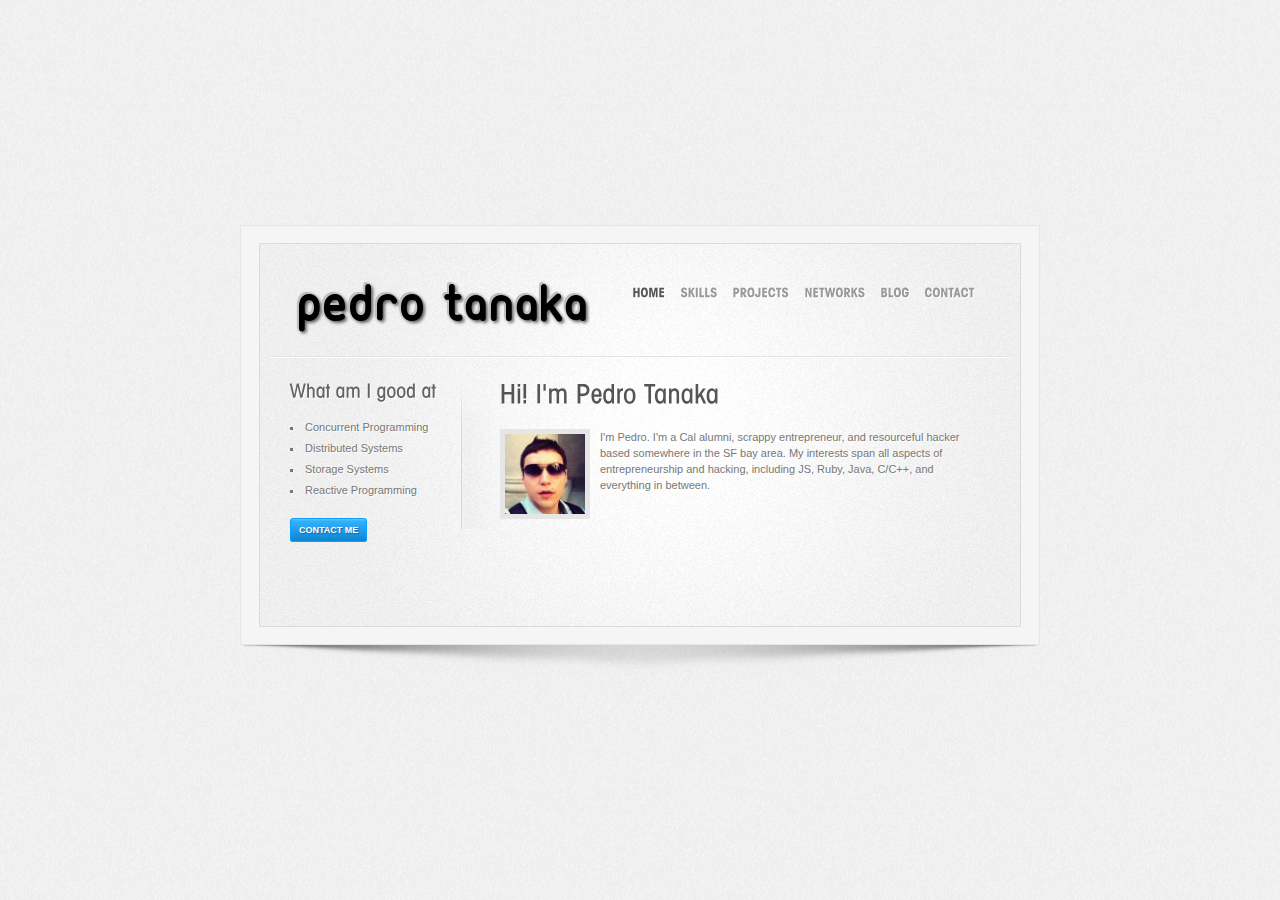
==== xHTML/index.html @ aca717b9 "Add favicon." ====
<!DOCTYPE html PUBLIC "-//W3C//DTD XHTML 1.0 Transitional//EN" 
"http://www.w3.org/TR/xhtml1/DTD/xhtml1-transitional.dtd">
<html xmlns="http://www.w3.org/1999/xhtml">
    <head>
        <title>Pedro Tanaka</title>
        <meta http-equiv="cache-control" content="public"/>
        <meta http-equiv="Content-Type" content="text/html; charset=utf-8"/>
        <link href="css/style.css" rel="stylesheet" type="text/css"/>
        <script type="text/javascript" src="scripts/jquery.js"></script>
        <script type="text/javascript" src="scripts/jquery.min.js"></script>
        <script type="text/javascript" src="scripts/cycle.js"></script>
        <script type="text/javascript" src="scripts/jquery.prettyPhoto.js"></script>
        <script type="text/javascript" src="scripts/custom.js"></script>
        <script type="text/javascript" src="scripts/cufon.js"></script>
        <script type="text/javascript" src="scripts/cufon.font.js"></script>
        <script type="text/javascript" src="scripts/vcard.packed.js"></script>
        <!--[if lt IE 8]><script> iexplorer = 1; </script><![endif]-->
        <meta name="title" content="Pedro Tanaka" />
        <meta name="description" content="description" />
        <link rel="image_src" type=" image/jpeg" href="images/vcard/profile.jpg" />
        <link rel="stylesheet" href="./css/prettyPhoto.css" type="text/css" media="screen"/>
        <link rel="icon" type="image/jpeg" href="images/logo.jpg">
    </head>

    <body>

        <!-- Wrapper -->
        <div id="wrapper">

            <!-- Vcard -->
            <div id="vcard">
                <div class="clearpx"></div>

                    <!-- Header -->
                    <div id="header">
                        <div id="logo">Pedro Tanaka</div>
                            <ul id="menu">
                                <li class="active"><a href="#home">Home</a></li>
                                <li><a href="#skills">Skills</a></li>
                                <li><a href="#work">Projects</a></li>
                                <li><a href="#networks">Networks</a></li>
                                <li><a href="http://pedrotanaka.com/blog" target='_blank'>Blog</a></li>
                                <li><a href="#contact">Contact</a></li>
                            </ul>
                        </div>

                        <hr/>

                        <!-- Content -->
                        <div id="content">

                            <!-- Scroller -->
                            <div id="scroller">

                                <!-- Menu Home -->
                                <div id="menu_home" class="contentitem">
                                    <div class="main">
                                        <div class="pagetitle">Pedro Tanaka - Welcome</div>
                                        <h1>Hi! I'm Pedro Tanaka</h1>
                                        <p>
                                            <img src="images/vcard/me.png" width="80" height="80" alt="" />
                                            I'm Pedro. I'm a Cal alumni, scrappy
                                            entrepreneur, and resourceful hacker based
                                            somewhere in the SF bay area. My interests
                                            span all aspects of entrepreneurship and
                                            hacking, including JS, Ruby, Java, C/C++,
                                            and everything in between.
                                        </p>
                                    </div>

                                    <div class="sidebar">
                                        <h2>What am I good at</h2>
                                        <ul>
                                            <li>Concurrent Programming</li>
                                            <li>Distributed Systems</li>
                                            <li>Storage Systems</li>
                                            <li>Reactive Programming</li>
                                        </ul>
                                        <hr class="spacer"/>
                                        <a class="button" href="#contact">Contact me</a>
                                    </div>
                                </div>

                            <div id="menu_skills" class="contentitem">
                                <div class="pagetitle">Pedro Tanaka - Skills</div>
                                <div class="main">
                                <h1>My skills</h1>
                                <ul class="skills">
                                    <li>
                                        <span class="topic">Erlang / OTP</span>
                                        <span class="topic">Rebar</span>
                                        <span class="topic">EUnit / Common Test</span> 
                                    </li>
                                    <li>
                                        <span class="topic">Java</span>
                                        <span class="topic">Javascript</span>
                                        <span class="topic">Flask</span>
                                    </li>
                                    <li>
                                        <span class="topic">C / C++</span>
                                        <span class="topic">Chef</span>
                                        <span class="topic">Ruby / Rails</span>
                                    </li>
                                    <li>
                                        <span class="topic">Python</span>
                                        <span class="topic">HTML / CSS</span>
                                        <span class="topic">PostgresSQL</span>
                                    </li>
                                    <li>
                                        <span class="topic">C#</span>
                                        <span class="topic">Redis</span>
                                        <span class="topic">Riak</span>
                                    </li>
                                </ul>
                            </div>

                        <div class="sidebar">
                            <h2>My Experience</h2>
                            <ul>
                                <li class="li-moreinfo">
                                    <p>
                                        I currently work for Ericsson 
                                        Mediaroom.
                                    </p>
                                    <p>
                                        I previously worked building the 
                                        backends of AdRoll and Quark Games.
                                        I interned at Qualcomm and
                                        Symantec. I'm an EECS graduate from the
                                        University of California at Berkeley.
                                    </p>
                                </li>
                            </ul>
                        </div>
                    </div>

                    <div id="menu_work" class="contentitem"
                         style="overflow-y:scroll;">
                        <div class="pagetitle">Pedro Tanaka - Projects</div>
                        
                        <a href="./images/work/work1.png"
                           rel="prettyPhoto[pp_gal]" title="Drufus Logo">
                            <img src="./images/work/work1.png" alt="Drufus" height="35" width="auto"/>
                        </a>
                        <p>
                            Drufus was my bootstrapped and scrappy startup.
                            It aimed to provide easy to use scheduling services
                            tailored to the Brazilian market.
                        </p>
                        <br/>

                        <h1 style="margin-bottom:0px;">Ray Tracer</h1>
                        <p>
                            A raytracer that renders, using the phong
                            illumination method, Wavefront obj files to jpg,
                            png, or any other format supported by the freeimage
                            library. Extra features include anti aliasing and
                            dynamic exposure.
                        </p>
                        <div id="workmask">
                            <div id="workscroller">
                                <ul class="work">
                                    <li>
                                        <a href="./images/work/work2.jpg" rel="prettyPhoto[pp_gal]" title="Pool table">
                                            <img src="./images/work/work2.jpg" alt="Ray Tracer" height="90" width="auto"/>
                                        </a>
                                    </li>
                                    <li>
                                        <a href="./images/work/work3.jpg" rel="prettyPhoto[pp_gal]" title="Table">
                                            <img src="./images/work/work3.jpg" alt="Ray Tracer" height="90" width="auto"/>
                                        </a>
                                    </li>
                                    <li>
                                        <a href="./images/work/work4.jpg" rel="prettyPhoto[pp_gal]" title="Spheres on Cornell box">
                                            <img src="./images/work/work4.jpg" alt="Ray Tracer" height="90" width="auto"/>
                                        </a>
                                    </li>
                                    <li class="last">
                                        <a href="./images/work/work5.jpg" rel="prettyPhoto[pp_gal]" title="Spheres on table">
                                            <img src="./images/work/work5.jpg" alt="Ray Tracer" height="90" width="auto"/>
                                        </a>
                                    </li>
                                </ul>
                            </div>
                        </div>
                        <br/><br/>

                        <h1 style="margin-bottom:0px;">Photon Mapper</h1>
                        <p>
                            A photon mapper that builds on top of my raytracer,
                            creating more realistic images by supporting opaque
                            objects and caustics, and simulating diffuse
                            reflections. Additional features include binary
                            space partition tree optimization, anti aliasing,
                            and dynamic exposure.
                        </p>
                        <br/>
                        <div>
                            <a href="./images/work/final_report.pdf" target=_blank>
                                <img src="./images/work/pdficon.png" height="35" width="auto"/>
                            </a>
                        </div>
                        <br/><br/>

                        <h1 style="margin-bottom:0px;">Gesture Detection Engine</h1>
                        <p>
                            A basic gesture detection engine for the Microsoft
                            Kinect.
                        </p>
                        <p>
                            <iframe width="307" height="230" src="http://www.youtube.com/embed/LnjltLpgrI4" frameborder="0" allowfullscreen></iframe>
                        </p>
                        <br/><br/>

                        <a href="./images/work/work6.png" rel="prettyPhoto[pp_gal]" title="Kpractice Logo">
                            <img src="./images/work/work6.png" alt="Kpractice" height="35" width="auto"/>
                        </a>
                        <p>
                            Kpractice is a Microsoft Kinect application that
                            coaches the user on how to be a better quarterback.
                            The main idea behind the application is to make it
                            possible for recreational football players to
                            improve their posture through the feedback provided
                            by the program. The program was based on deliberate
                            practice principles and, principle-wise, builds on
                            top of my gesture detection engine.
                        </p>
                        <div id="workmask">
                            <div id="workscroller">
                                <ul class="work">
                                    <li>
                                        <a href="./images/work/work7.jpg" rel="prettyPhoto[pp_gal]" title="Start">
                                            <img src="./images/work/work7.jpg" alt="Kpractice" height="90" width="auto"/>
                                        </a>
                                    </li>
                                    <li>
                                        <a href="./images/work/work8.jpg" rel="prettyPhoto[pp_gal]" title="Menu">
                                            <img src="./images/work/work8.jpg" alt="Kpractice" height="90" width="auto"/>
                                        </a>
                                    </li>
                                    <li>
                                        <a href="./images/work/work9.jpg" rel="prettyPhoto[pp_gal]" title="Feedback">
                                            <img src="./images/work/work9.jpg" alt="Kpractice" height="90" width="auto"/>
                                        </a>
                                    </li>
                                </ul>
                            </div>
                        </div>
                        <br/><br/>

                        <h1 style="margin-bottom:0px;">CalTime</h1>
                        <p>
                            Caltime is a web app designed to occupy students
                            during berkeley time (the 10 minute difference
                            between the schedule time for a class to start and
                            the actual time the class starts). The app displays
                            on the projector screen a variety of reminders
                            related to the class that is about start while
                            playing relaxing tones using the room's stereo.
                        </p>
                        <div id="workmask">
                            <div id="workscroller">
                                <ul class="work">
                                    <li>
                                        <a href="./images/work/work10.png" rel="prettyPhoto[pp_gal]" title="Slide 1">
                                            <img src="./images/work/work10.png" alt="CalTime" height="80" width="auto"/>
                                        </a>
                                    </li>
                                    <li>
                                        <a href="./images/work/work11.png" rel="prettyPhoto[pp_gal]" title="Slide 2">
                                            <img src="./images/work/work11.png" alt="CalTime" height="80" width="auto"/>
                                        </a>
                                    </li>
                                    <li>
                                        <a href="./images/work/work12.png" rel="prettyPhoto[pp_gal]" title="Slide 3">
                                            <img src="./images/work/work12.png" alt="CalTime" height="80" width="auto"/>
                                        </a>
                                    </li>
                                    <li>
                                        <a href="./images/work/work13.png" rel="prettyPhoto[pp_gal]" title="Slide 4">
                                            <img src="./images/work/work13.png" alt="CalTime" height="80" width="auto"/>
                                        </a>
                                    </li>
                                </ul>
                            </div>
                        </div>
                        <br/><br/>

                        <h1 style="margin-bottom:0px;">Tesselator</h1>
                        <p>
                            A B-Spline tessalator capable of rendering both
                            adaptive and uniform tessalation. Additional
                            features include wireframe rendering (both sides
                            or just visible side) and real time rendering
                            when moving the object.
                        </p>
                        <div id="workmask">
                            <div id="workscroller">
                                <ul class="work">
                                    <li>
                                        <a href="./images/work/work14.jpg" rel="prettyPhoto[pp_gal]" title="Teapot">
                                            <img src="./images/work/work14.jpg" alt="Tesselator" height="90" width="auto"/>
                                        </a>
                                    </li>
                                    <li>
                                        <a href="./images/work/work15.jpg" rel="prettyPhoto[pp_gal]" title="Wireframe">
                                            <img src="./images/work/work15.jpg" alt="Tesselator" height="90" width="auto"/>
                                        </a>
                                    </li>
                                    <li>
                                        <a href="./images/work/work16.jpg" rel="prettyPhoto[pp_gal]" title="Arc">
                                            <img src="./images/work/work16.jpg" alt="Tesselator" height="90" width="auto"/>
                                        </a>
                                    </li>
                                </ul>
                            </div>
                        </div>
                        <br/><br/>

                        <h1 style="margin-bottom:0px;">Rip routing + Learning switch</h1>
                        <p>
                            A working implementation of both RIP routing and
                            learning switch algorithms that run in a custom
                            network simulator.
                        </p>
                        <div id="workmask">
                            <div id="workscroller">
                                <ul class="work">
                                    <li>
                                        <a href="./images/work/work17.png" rel="prettyPhoto[pp_gal]" title="Network topology">
                                            <img src="./images/work/work17.png" alt="RIP + Learning Switch" height="90" width="auto"/>
                                        </a>
                                    </li>
                                </ul>
                            </div>
                        </div>
                        <br/><br/>

                        <h1 style="margin-bottom:0px;">Vulnerability Crawler</h1>
                        <p>
                            A crawler that detects and records common
                            javascript/html vulnerabilities. I was responsible
                            for implementing the plugin prevalence (measure
                            which media plugins were used), window.location,
                            window.open, and window.localStorage observers.
                        </p>
                        <br/>
                        <div>
                            <a href="./images/work/cs161paper.pdf" target=_blank>
                                <img src="./images/work/pdficon.png" height="35" width="auto"/>
                            </a>
                        </div>
                        <br/><br/>

                        <h1 style="margin-bottom:0px;">Medical Search
                            Engine</h1>
                        <p>
                            A medical search engine powered by PubMed's
                            database. This project provides
                            an easy to use search interface, contrasting with
                            PubMed's currently implemented solution of searching
                            based on MeSH terms.
                            <br><br/>
                            <a href="http://protected-refuge-5763.herokuapp.com/"  target="_blank">
                                Link to the project
                            <a/>
                        </p>
                        <br><br/>

                        <h1 style="margin-bottom:0px;">Writing</h1>
                        <p>
                            Some essays that I wrote in college.
                        </p>
                        <br/>
                        <div style="float: left;">
                            <a href="./images/work/in_cold_blood_essay.docx">
                                <img src="./images/work/docx.png" height="35" width="auto"/>
                            </a>
                        </div>
                        <div style="float: left">
                            <a href="./images/work/pedro_tanaka_3.docx">
                                <img src="./images/work/docx.png" height="35" width="auto"/>
                            </a>
                        </div>
                        <div style="float: left">
                            <a href="./images/work/tanakapedrofinalessay.docx">
                                <img src="./images/work/docx.png" height="35" width="auto"/>
                            </a>
                        </div>
                        <br/><br/>

                    </div>

                    <!-- Menu Networks -->
                    <div id="menu_networks" class="contentitem" style="overflow-y: scroll;">
                        <div class="pagetitle">Pedro Tanaka - Networks</div>
                        <h1>Let's connect...</h1>
                        <ul class="networks">
                            <li>
                                <a href="http://www.linkedin.com/in/pedrotanaka/" target="_blank">
                                    <span class="background"></span>
                                    <span class="content">
                                        <img src="images/networks/linkedin.png" alt="linkedin"/>
                                        <span class="title">
                                            <span class="sname">LinkedIn</span>
                                            <span class="surl">
                                                <br/>linkedin.com/in/pedrotanaka
                                            </span>
                                        </span>
                                    </span>
                                </a>
                            </li>
                            <li>
                                <a href="https://www.facebook.com/pedrinhotanaka" target="_blank">
                                    <span class="background"></span>
                                    <span class="content">
                                        <img src="images/networks/facebook.png" alt="facebook"/>
                                        <span class="title">
                                            <span class="sname">Facebook</span>
                                            <span class="surl">
                                                <br/>fb.com/pedrinhotanaka
                                            </span>
                                        </span>
                                    </span>
                                </a>
                            </li>
                            <li>
                                <a href="http://www.quora.com/Pedro-Tanaka" target="_blank">
                                    <span class="background"></span>
                                    <span class="content">
                                        <img src="images/networks/quora.png" alt="quora"/>
                                        <span class="title">
                                            <span class="sname">Quora</span>
                                            <span class="surl">
                                                <br/>quora.com/Pedro-Tanaka
                                            </span>
                                        </span>
                                    </span>
                                </a>
                            </li>
                            <li>
                                <a href="https://twitter.com/pedrinhotanaka" target="_blank">
                                    <span class="background"></span>
                                    <span class="content">
                                        <img src="images/networks/twitter.png" alt="twitter"/>
                                        <span class="title">
                                            <span class="sname">Twitter</span>
                                            <span class="surl">
                                                <br/>twitter.com/pedrinhotanaka
                                            </span>
                                        </span>
                                </span>
                                </a>
                            </li>
                            <li>
                                <a href="http://www.github.com/pedrotanaka" target="_blank">
                                    <span class="background"></span>
                                    <span class="content">
                                        <img src="images/networks/github.png" alt="github"/>
                                        <span class="title">
                                            <span class="sname">GitHub</span>
                                            <span class="surl">
                                                <br/>github.com/pedrotanaka
                                            </span>
                                        </span>
                                    </span>
                                </a>
                            </li>
                            <li>
                                <a href="https://plus.google.com/114719328469336875444" target="_blank">
                                    <span class="background"></span>
                                    <span class="content">
                                        <img src="images/networks/google_plus_32.png" alt="github"/>
                                        <span class="title">
                                            <span class="sname">Google+</span>
                                            <span class="surl">
                                                <br/>goo.gl/NRWdF
                                            </span>
                                        </span>
                                    </span>
                                </a>
                            </li>
                            <li>
                                <a href="http://www.youtube.com/pedrinhotanaka" target="_blank">
                                    <span class="background"></span>
                                    <span class="content">
                                        <img src="images/networks/youtube_32.png" alt="github"/>
                                        <span class="title">
                                            <span class="sname">YouTube</span>
                                            <span class="surl">
                                                <br/>youtube.com/pedrinhotanaka
                                            </span>
                                        </span>
                                    </span>
                                </a>
                            </li>
                            <li>
                                <a href="http://stackexchange.com/users/1565387/pedro-tanaka" target="_blank">
                                    <span class="background"></span>
                                    <span class="content">
                                        <img src="images/networks/se-icon.png" alt="github"/>
                                        <span class="title">
                                            <span class="sname">StackExchange</span>
                                            <span class="surl">
                                                <br/>http://goo.gl/bCkrX
                                            </span>
                                        </span>
                                    </span>
                                </a>
                            </li>
                            <li>
                                <a href="http://www.codeschool.com/users/pedrinhotanaka" target="_blank">
                                    <span class="background"></span>
                                    <span class="content">
                                    <img src="images/networks/codeschool.png" alt="github"/>
                                    <span class="title">
                                        <span class="sname">Code School</span>
                                        <span class="surl">
                                            <br/>goo.gl/ThKFc</span>
                                        </span>
                                    </span>
                                </a>
                            </li>
                            <li>
                                <a href="http://www.codecademy.com/pedrotanaka" target="_blank">
                                    <span class="background"></span>
                                    <span class="content">
                                        <img src="images/networks/codeacademy.png" alt="github"/>
                                        <span class="title">
                                            <span class="sname">Codeacademy</span>
                                            <span class="surl">
                                                <br/>codecademy.com/pedrotanaka
                                            </span>
                                        </span>
                                    </span>
                                </a>
                            </li>
                            <li>
                                <a href="http://about.me/pedrotanaka" target="_blank">
                                    <span class="background"></span>
                                    <span class="content">
                                        <img src="images/networks/aboutme.png" alt="github"/>
                                        <span class="title">
                                            <span class="sname">About.me</span>
                                            <span class="surl">
                                                <br/>about.me/pedrotanaka
                                            </span>
                                        </span>
                                    </span>
                                </a>
                            </li>
                        </ul>
                    </div>

                    <!-- Menu Contact -->
                    <div id="menu_contact" class="contentitem">
                        <div class="pagetitle">Pedro Tanaka - Let's chat</div>
                            <div class="main contact">
                                <h1>Contact</h1>
                                <p>
                                    Please contact me through
                                    <a href="http://www.linkedin.com/pub/pedro-tanaka/16/145/45a" target="_blank">
                                        LinkedIn
                                    </a>
                                    .
                                </p>
                                <p>
                                    You can also find me at #erlang, #python, ... in
                                    freenode.
                                </p>
                                <p></p><p></p><p></p><p></p><p></p><p></p><p></p><p></p>
                                <p></p><p></p><p></p><p></p><p></p><p></p><p></p><p></p>
                                <p></p><p></p><p></p><p></p><p></p>
                            </div>

                            <div class="sidebar">
                                <h2>Pedro Tanaka</h2>
                                <p>
                                    Somewhere in Silicon Valley<br/>California USA
                                    <br/><br/><br/>
                                </p>
                            </div>
                        </div>
                    </div>
                </div>
            </div>
        </div>
    </body>
</html>
---- xHTML/css/style.css ----
/*
ProFolio vcard
Copyrights- istoredesigns.com - PremiumFreebies.eu
made by: Oussama Afellad

July - 2011
*/

@import "reset.css";

/*----------------------------------General Styles----------------------------------*/
body{font-size:11px;font-family:"Lucida Grande",Verdana,sans-serif;background:#000 url(../images/vcard/wrapper.jpg) center}
a{color:#6aa2c5}
p{padding:10px 15px 0 0;color:#777;text-shadow:1px 1px 1px #fff;line-height:16px}
p img{background:#eee; border:5px solid #e6e6e6; float:left;margin:0 10px 10px 0}
h1{color:#555;font-size:26px;font-weight:normal;text-shadow:1px 1px 1px #fff;margin-bottom:10px}
h2{color:#636363;font-size:19px;font-weight:normal;text-shadow:1px 1px 1px #fff;padding:0;margin-bottom:15px}
ul,ol{margin-top:10px}
ul li,ol li{padding:5px 0 5px 0;color:#777;text-shadow:1px 1px 1px #fff;list-style:square inside}
ol li{list-style-type:lower-alpha}
li span{display:block}
.li-moreinfo{padding:5px 0 5px 0;color:#777;text-shadow:1px 1px 1px #fff;list-style:none}
hr{height:2px;border:none;background:url(../images/vcard/hr.gif) repeat-x;margin:0 30px}
hr.spacer{clear:both;height:25px;background:none}
input{font-family:Arial;padding:8px 0 8px 5px;margin:0 0 10px 0;width:420px;background:#fff;border:1px solid #dbdbdb;color:#999;font-size:13px;display:block;-moz-border-radius:3px; -webkit-border-radius:3px; border-radius:3px}
textarea{font-family:Arial;padding:8px 0 8px 5px;margin:0 0 10px 0;width:420px;background:#fff;border:1px solid #dbdbdb;color:#999;font-size:13px;display:block;height:45px;resize:none;-moz-border-radius:3px; -webkit-border-radius:3px; border-radius:3px}
.clear{clear:both}
.clearpx{height:1px}
.spacer{height:15px}
.small{position:absolute;font-size:11px;color:#777;padding-top:4px}
.small a{color:#777;text-decoration:none}
.pagetitle{display:none}
.nopadding{padding:0}

/*----------------------------------Items----------------------------------*/
#wrapper{min-width:800px;min-height:500px}
#vcard{display:none;z-index:2;position:relative;margin:auto;width:800px;height:450px;background:url(../images/vcard/wrapper.png);-webkit-box-shadow:0 0 0px #000;-moz-box-shadow:0 0 0px #000;box-shadow:0 0 0px #000}
.main{float:right;width:480px;margin-right:20px;background:url(../images/vcard/sidebar.png) repeat-y;padding-left:40px}
.sidebar{float:left;margin:0px;width:170px;height:240px;}
.button{padding:6px 8px;border:1px solid #09a0ff;background:url(../images/vcard/button.gif) repeat-x;color:#fff;text-shadow:1px 1px 1px #1069a1;text-transform:uppercase;font-size:9px;font-weight:bold;text-decoration:none;-moz-border-radius:3px; -webkit-border-radius:3px; border-radius:3px}
.button:hover{background-position-y:-24px;border-color:#1e8dff;text-shadow:1px 1px 1px #3284ff}

/*----------------------------------Header----------------------------------*/
#header{margin:30px 30px 0 30px;height:100px}
#header .profilepicture{float:left}
#header .profilepicture img{width:80px;height:80px}
#header #logo{float:left;text-indent:-9999px;background:url(../images/vcard/logo.png);margin:7px 0 0 20px;width:300px;height:80px}
#header ul#menu{float:right;height:45px;margin:14px 20px 0 0;padding:0 15px 0 0;-moz-border-radius:3px; -webkit-border-radius:3px; border-radius:3px}
#header ul#menu li{float:left;padding:16px 0 0 15px;font-weight:bold;font-size:13px;text-transform:uppercase;color:#999;text-shadow:1px 1px 1px #fff;list-style:none}
#header ul#menu li a{color:#999;text-decoration:none}
#header ul#menu li a:hover{color:#555; border-bottom:2px solid #e3e3e3; border-margin:10px;}
#header ul#menu li.active a{color:#555;}

/*----------------------------------Content----------------------------------*/
#content{position:relative;margin:25px 30px 0 50px;height:240px;overflow:hidden}
#scroller{position:relative;height:240px}
#scroller .contentitem{width:710px;height:240px;float:left;display:none;margin-right:30px}

/*----------------------------------Skills----------------------------------*/
ul.skills{margin:10px 0 0 0}
ul.skills li{padding:15px 10px 14px 0;border-bottom:1px solid #ddd;color:#888;text-shadow:1px 1px 1px #fff;list-style:none}
ul.skills li:last-child{border-bottom:none}
ul.skills li .topic{float:left;width:155px;font-weight:bold;color:#777;font-size:14px;text-shadow:1px 1px 1px #fff;height:7px}
ul.skills li .stars{float:left;width:120px}

/*----------------------------------Work----------------------------------*/
#workmask{width:690px;height:92.5px;position:relative;margin-top:25px;overflow:hidden}
#workscroller{width:690px; height:92.5px;position:absolute;margin-top:0}
.work-item-preview:hover {display:block;background:url(../images/vcard/bg-fade.png) no-repeat center center;}
ul.work{margin-top:0; overflow:hidden}
ul.work a{color:#4d4d4d}
ul.work li{padding:0;position:relative;float:left;display:block;list-style:none;width:160px;height:85px;margin:0 15px 15px 0;overflow:hidden}
ul.work li a{text-decoration:none}
ul.work li .worktitle{font-family:Verdana;position:relative;margin:-55px 0 0 0;margin:0 0 0 0;padding:10px 7px 7px 7px;width:211px;height:14px;border-top:1px solid #ccc;border-bottom:1px solid #ccc;background:#dedede;font-weight:bold;font-size:13px;text-transform:uppercase;list-style:none}
ul.work li
img{max-width:225px;overflow:hidden;position:absolute;top:0;bottom:0;left:0;right:0;margin:auto;}
ul.navigation{float:right;margin:5px 0 0 0}
ul.navigation li{float:left;margin-left:5px;padding:3px 5px 3px 6px;background:#ddd;color:#777;font-weight:bold;text-shadow:1px 1px 1px #fff;border-right:1px solid #fff;border-bottom:1px solid #fff;-moz-border-radius:3px; -webkit-border-radius:3px; border-radius:3px; list-style:none; cursor:pointer}
ul.navigation li.active{background:#ccc;color:#555;text-shadow:1px 1px 1px #eee;border:none;padding:3px 6px 4px 6px}
ul.navigation li:hover{background:#ccc;border:none;padding:3px 6px 4px 6px}

/*----------------------------------Networks----------------------------------*/
ul.networks li{float:left;width:224px;height:38px;padding:10px 10px 10px 0;list-style:none;cursor:pointer}
ul.networks .last{width:200px}
ul.networks li a{text-decoration:none}
ul.networks li
.background{width:224px;height:38px;background:url(../images/vcard/networksbg.png);position:relative;display:none}
ul.networks li .content{position:relative;display:block;z-index:2;margin:6px 0 0 0}
ul.networks li img{float:left;padding-right:8px;width:32px;height:32px;border:0}
ul.networks li .title{float:left}
ul.networks li .title .sname{color:#555;font-size:15px;text-shadow:1px 1px 1px #fff;height:7px;font-weight:bold}
ul.networks li .title .surl{clear:both;color:#888;font-size:11px;margin:0;padding:0;text-shadow:1px 1px 1px #fff}
ul.networks li p{color:#999;font-size:11px;margin:0;padding:0}

/*----------------------------------Contact----------------------------------*/
.contact .sendbutton{float:right;width:auto;padding:4px 20px;background:#cfcfcf;color:#858585;text-shadow:1px 1px 1px #fff;border:none;text-transform:uppercase;font-weight:bold;font-size:10px;cursor:pointer}
.contact .error{background:#feeded;border-color:#fcd5d5}
#email_form{margin-top:25px;width:427px}
#email_send{margin-top:25px;width:427px;display:none}
---- xHTML/css/prettyPhoto.css ----
div.pp_default .pp_top,div.pp_default .pp_top .pp_middle,div.pp_default .pp_top .pp_left,div.pp_default .pp_top .pp_right,div.pp_default .pp_bottom,div.pp_default .pp_bottom .pp_left,div.pp_default .pp_bottom .pp_middle,div.pp_default .pp_bottom .pp_right{height:13px}
div.pp_default .pp_top .pp_left{background:url(../images/prettyPhoto/default/sprite.png) -78px -93px no-repeat}
div.pp_default .pp_top .pp_middle{background:url(../images/prettyPhoto/default/sprite_x.png) top left repeat-x}
div.pp_default .pp_top .pp_right{background:url(../images/prettyPhoto/default/sprite.png) -112px -93px no-repeat}
div.pp_default .pp_content .ppt{color:#f8f8f8}
div.pp_default .pp_content_container .pp_left{background:url(../images/prettyPhoto/default/sprite_y.png) -7px 0 repeat-y;padding-left:13px}
div.pp_default .pp_content_container .pp_right{background:url(../images/prettyPhoto/default/sprite_y.png) top right repeat-y;padding-right:13px}
div.pp_default .pp_next:hover{background:url(../images/prettyPhoto/default/sprite_next.png) center right no-repeat;cursor:pointer}
div.pp_default .pp_previous:hover{background:url(../images/prettyPhoto/default/sprite_prev.png) center left no-repeat;cursor:pointer}
div.pp_default .pp_expand{background:url(../images/prettyPhoto/default/sprite.png) 0 -29px no-repeat;cursor:pointer;width:28px;height:28px}
div.pp_default .pp_expand:hover{background:url(../images/prettyPhoto/default/sprite.png) 0 -56px no-repeat;cursor:pointer}
div.pp_default .pp_contract{background:url(../images/prettyPhoto/default/sprite.png) 0 -84px no-repeat;cursor:pointer;width:28px;height:28px}
div.pp_default .pp_contract:hover{background:url(../images/prettyPhoto/default/sprite.png) 0 -113px no-repeat;cursor:pointer}
div.pp_default .pp_close{width:30px;height:30px;background:url(../images/prettyPhoto/default/sprite.png) 2px 1px no-repeat;cursor:pointer}
div.pp_default .pp_gallery ul li a{background:url(../images/prettyPhoto/default/default_thumb.png) center center #f8f8f8;border:1px solid #aaa}
div.pp_default .pp_gallery a.pp_arrow_previous,div.pp_default .pp_gallery a.pp_arrow_next{position:static;left:auto}
div.pp_default .pp_nav .pp_play,div.pp_default .pp_nav .pp_pause{background:url(../images/prettyPhoto/default/sprite.png) -51px 1px no-repeat;height:30px;width:30px}
div.pp_default .pp_nav .pp_pause{background-position:-51px -29px}
div.pp_default a.pp_arrow_previous,div.pp_default a.pp_arrow_next{background:url(../images/prettyPhoto/default/sprite.png) -31px -3px no-repeat;height:20px;width:20px;margin:4px 0 0}
div.pp_default a.pp_arrow_next{left:52px;background-position:-82px -3px}
div.pp_default .pp_content_container .pp_details{margin-top:5px}
div.pp_default .pp_nav{clear:none;height:30px;width:105px;position:relative}
div.pp_default .pp_nav .currentTextHolder{font-family:Georgia;font-style:italic;font-color:#999;font-size:11px;left:75px;line-height:25px;position:absolute;top:2px;margin:0;padding:0 0 0 10px}
div.pp_default .pp_close:hover,div.pp_default .pp_nav .pp_play:hover,div.pp_default .pp_nav .pp_pause:hover,div.pp_default .pp_arrow_next:hover,div.pp_default .pp_arrow_previous:hover{opacity:0.7}
div.pp_default .pp_description{font-size:11px;font-weight:700;line-height:14px;margin:5px 50px 5px 0}
div.pp_default .pp_bottom .pp_left{background:url(../images/prettyPhoto/default/sprite.png) -78px -127px no-repeat}
div.pp_default .pp_bottom .pp_middle{background:url(../images/prettyPhoto/default/sprite_x.png) bottom left repeat-x}
div.pp_default .pp_bottom .pp_right{background:url(../images/prettyPhoto/default/sprite.png) -112px -127px no-repeat}
div.pp_default .pp_loaderIcon{background:url(../images/prettyPhoto/default/loader.gif) center center no-repeat}
div.light_rounded .pp_top .pp_left{background:url(../images/prettyPhoto/light_rounded/sprite.png) -88px -53px no-repeat}
div.light_rounded .pp_top .pp_right{background:url(../images/prettyPhoto/light_rounded/sprite.png) -110px -53px no-repeat}
div.light_rounded .pp_next:hover{background:url(../images/prettyPhoto/light_rounded/btnNext.png) center right no-repeat;cursor:pointer}
div.light_rounded .pp_previous:hover{background:url(../images/prettyPhoto/light_rounded/btnPrevious.png) center left no-repeat;cursor:pointer}
div.light_rounded .pp_expand{background:url(../images/prettyPhoto/light_rounded/sprite.png) -31px -26px no-repeat;cursor:pointer}
div.light_rounded .pp_expand:hover{background:url(../images/prettyPhoto/light_rounded/sprite.png) -31px -47px no-repeat;cursor:pointer}
div.light_rounded .pp_contract{background:url(../images/prettyPhoto/light_rounded/sprite.png) 0 -26px no-repeat;cursor:pointer}
div.light_rounded .pp_contract:hover{background:url(../images/prettyPhoto/light_rounded/sprite.png) 0 -47px no-repeat;cursor:pointer}
div.light_rounded .pp_close{width:75px;height:22px;background:url(../images/prettyPhoto/light_rounded/sprite.png) -1px -1px no-repeat;cursor:pointer}
div.light_rounded .pp_nav .pp_play{background:url(../images/prettyPhoto/light_rounded/sprite.png) -1px -100px no-repeat;height:15px;width:14px}
div.light_rounded .pp_nav .pp_pause{background:url(../images/prettyPhoto/light_rounded/sprite.png) -24px -100px no-repeat;height:15px;width:14px}
div.light_rounded .pp_arrow_previous{background:url(../images/prettyPhoto/light_rounded/sprite.png) 0 -71px no-repeat}
div.light_rounded .pp_arrow_next{background:url(../images/prettyPhoto/light_rounded/sprite.png) -22px -71px no-repeat}
div.light_rounded .pp_bottom .pp_left{background:url(../images/prettyPhoto/light_rounded/sprite.png) -88px -80px no-repeat}
div.light_rounded .pp_bottom .pp_right{background:url(../images/prettyPhoto/light_rounded/sprite.png) -110px -80px no-repeat}
div.dark_rounded .pp_top .pp_left{background:url(../images/prettyPhoto/dark_rounded/sprite.png) -88px -53px no-repeat}
div.dark_rounded .pp_top .pp_right{background:url(../images/prettyPhoto/dark_rounded/sprite.png) -110px -53px no-repeat}
div.dark_rounded .pp_content_container .pp_left{background:url(../images/prettyPhoto/dark_rounded/contentPattern.png) top left repeat-y}
div.dark_rounded .pp_content_container .pp_right{background:url(../images/prettyPhoto/dark_rounded/contentPattern.png) top right repeat-y}
div.dark_rounded .pp_next:hover{background:url(../images/prettyPhoto/dark_rounded/btnNext.png) center right no-repeat;cursor:pointer}
div.dark_rounded .pp_previous:hover{background:url(../images/prettyPhoto/dark_rounded/btnPrevious.png) center left no-repeat;cursor:pointer}
div.dark_rounded .pp_expand{background:url(../images/prettyPhoto/dark_rounded/sprite.png) -31px -26px no-repeat;cursor:pointer}
div.dark_rounded .pp_expand:hover{background:url(../images/prettyPhoto/dark_rounded/sprite.png) -31px -47px no-repeat;cursor:pointer}
div.dark_rounded .pp_contract{background:url(../images/prettyPhoto/dark_rounded/sprite.png) 0 -26px no-repeat;cursor:pointer}
div.dark_rounded .pp_contract:hover{background:url(../images/prettyPhoto/dark_rounded/sprite.png) 0 -47px no-repeat;cursor:pointer}
div.dark_rounded .pp_close{width:75px;height:22px;background:url(../images/prettyPhoto/dark_rounded/sprite.png) -1px -1px no-repeat;cursor:pointer}
div.dark_rounded .pp_description{margin-right:85px;color:#fff}
div.dark_rounded .pp_nav .pp_play{background:url(../images/prettyPhoto/dark_rounded/sprite.png) -1px -100px no-repeat;height:15px;width:14px}
div.dark_rounded .pp_nav .pp_pause{background:url(../images/prettyPhoto/dark_rounded/sprite.png) -24px -100px no-repeat;height:15px;width:14px}
div.dark_rounded .pp_arrow_previous{background:url(../images/prettyPhoto/dark_rounded/sprite.png) 0 -71px no-repeat}
div.dark_rounded .pp_arrow_next{background:url(../images/prettyPhoto/dark_rounded/sprite.png) -22px -71px no-repeat}
div.dark_rounded .pp_bottom .pp_left{background:url(../images/prettyPhoto/dark_rounded/sprite.png) -88px -80px no-repeat}
div.dark_rounded .pp_bottom .pp_right{background:url(../images/prettyPhoto/dark_rounded/sprite.png) -110px -80px no-repeat}
div.dark_rounded .pp_loaderIcon{background:url(../images/prettyPhoto/dark_rounded/loader.gif) center center no-repeat}
div.dark_square .pp_left,div.dark_square .pp_middle,div.dark_square .pp_right,div.dark_square .pp_content{background:#000}
div.dark_square .pp_description{color:#fff;margin:0 85px 0 0}
div.dark_square .pp_loaderIcon{background:url(../images/prettyPhoto/dark_square/loader.gif) center center no-repeat}
div.dark_square .pp_expand{background:url(../images/prettyPhoto/dark_square/sprite.png) -31px -26px no-repeat;cursor:pointer}
div.dark_square .pp_expand:hover{background:url(../images/prettyPhoto/dark_square/sprite.png) -31px -47px no-repeat;cursor:pointer}
div.dark_square .pp_contract{background:url(../images/prettyPhoto/dark_square/sprite.png) 0 -26px no-repeat;cursor:pointer}
div.dark_square .pp_contract:hover{background:url(../images/prettyPhoto/dark_square/sprite.png) 0 -47px no-repeat;cursor:pointer}
div.dark_square .pp_close{width:75px;height:22px;background:url(../images/prettyPhoto/dark_square/sprite.png) -1px -1px no-repeat;cursor:pointer}
div.dark_square .pp_nav{clear:none}
div.dark_square .pp_nav .pp_play{background:url(../images/prettyPhoto/dark_square/sprite.png) -1px -100px no-repeat;height:15px;width:14px}
div.dark_square .pp_nav .pp_pause{background:url(../images/prettyPhoto/dark_square/sprite.png) -24px -100px no-repeat;height:15px;width:14px}
div.dark_square .pp_arrow_previous{background:url(../images/prettyPhoto/dark_square/sprite.png) 0 -71px no-repeat}
div.dark_square .pp_arrow_next{background:url(../images/prettyPhoto/dark_square/sprite.png) -22px -71px no-repeat}
div.dark_square .pp_next:hover{background:url(../images/prettyPhoto/dark_square/btnNext.png) center right no-repeat;cursor:pointer}
div.dark_square .pp_previous:hover{background:url(../images/prettyPhoto/dark_square/btnPrevious.png) center left no-repeat;cursor:pointer}
div.light_square .pp_expand{background:url(../images/prettyPhoto/light_square/sprite.png) -31px -26px no-repeat;cursor:pointer}
div.light_square .pp_expand:hover{background:url(../images/prettyPhoto/light_square/sprite.png) -31px -47px no-repeat;cursor:pointer}
div.light_square .pp_contract{background:url(../images/prettyPhoto/light_square/sprite.png) 0 -26px no-repeat;cursor:pointer}
div.light_square .pp_contract:hover{background:url(../images/prettyPhoto/light_square/sprite.png) 0 -47px no-repeat;cursor:pointer}
div.light_square .pp_close{width:75px;height:22px;background:url(../images/prettyPhoto/light_square/sprite.png) -1px -1px no-repeat;cursor:pointer}
div.light_square .pp_nav .pp_play{background:url(../images/prettyPhoto/light_square/sprite.png) -1px -100px no-repeat;height:15px;width:14px}
div.light_square .pp_nav .pp_pause{background:url(../images/prettyPhoto/light_square/sprite.png) -24px -100px no-repeat;height:15px;width:14px}
div.light_square .pp_arrow_previous{background:url(../images/prettyPhoto/light_square/sprite.png) 0 -71px no-repeat}
div.light_square .pp_arrow_next{background:url(../images/prettyPhoto/light_square/sprite.png) -22px -71px no-repeat}
div.light_square .pp_next:hover{background:url(../images/prettyPhoto/light_square/btnNext.png) center right no-repeat;cursor:pointer}
div.light_square .pp_previous:hover{background:url(../images/prettyPhoto/light_square/btnPrevious.png) center left no-repeat;cursor:pointer}
div.facebook .pp_top .pp_left{background:url(../images/prettyPhoto/facebook/sprite.png) -88px -53px no-repeat}
div.facebook .pp_top .pp_middle{background:url(../images/prettyPhoto/facebook/contentPatternTop.png) top left repeat-x}
div.facebook .pp_top .pp_right{background:url(../images/prettyPhoto/facebook/sprite.png) -110px -53px no-repeat}
div.facebook .pp_content_container .pp_left{background:url(../images/prettyPhoto/facebook/contentPatternLeft.png) top left repeat-y}
div.facebook .pp_content_container .pp_right{background:url(../images/prettyPhoto/facebook/contentPatternRight.png) top right repeat-y}
div.facebook .pp_expand{background:url(../images/prettyPhoto/facebook/sprite.png) -31px -26px no-repeat;cursor:pointer}
div.facebook .pp_expand:hover{background:url(../images/prettyPhoto/facebook/sprite.png) -31px -47px no-repeat;cursor:pointer}
div.facebook .pp_contract{background:url(../images/prettyPhoto/facebook/sprite.png) 0 -26px no-repeat;cursor:pointer}
div.facebook .pp_contract:hover{background:url(../images/prettyPhoto/facebook/sprite.png) 0 -47px no-repeat;cursor:pointer}
div.facebook .pp_close{width:22px;height:22px;background:url(../images/prettyPhoto/facebook/sprite.png) -1px -1px no-repeat;cursor:pointer}
div.facebook .pp_description{margin:0 37px 0 0}
div.facebook .pp_loaderIcon{background:url(../images/prettyPhoto/facebook/loader.gif) center center no-repeat}
div.facebook .pp_arrow_previous{background:url(../images/prettyPhoto/facebook/sprite.png) 0 -71px no-repeat;height:22px;margin-top:0;width:22px}
div.facebook .pp_arrow_previous.disabled{background-position:0 -96px;cursor:default}
div.facebook .pp_arrow_next{background:url(../images/prettyPhoto/facebook/sprite.png) -32px -71px no-repeat;height:22px;margin-top:0;width:22px}
div.facebook .pp_arrow_next.disabled{background-position:-32px -96px;cursor:default}
div.facebook .pp_nav{margin-top:0}
div.facebook .pp_nav p{font-size:15px;padding:0 3px 0 4px}
div.facebook .pp_nav .pp_play{background:url(../images/prettyPhoto/facebook/sprite.png) -1px -123px no-repeat;height:22px;width:22px}
div.facebook .pp_nav .pp_pause{background:url(../images/prettyPhoto/facebook/sprite.png) -32px -123px no-repeat;height:22px;width:22px}
div.facebook .pp_next:hover{background:url(../images/prettyPhoto/facebook/btnNext.png) center right no-repeat;cursor:pointer}
div.facebook .pp_previous:hover{background:url(../images/prettyPhoto/facebook/btnPrevious.png) center left no-repeat;cursor:pointer}
div.facebook .pp_bottom .pp_left{background:url(../images/prettyPhoto/facebook/sprite.png) -88px -80px no-repeat}
div.facebook .pp_bottom .pp_middle{background:url(../images/prettyPhoto/facebook/contentPatternBottom.png) top left repeat-x}
div.facebook .pp_bottom .pp_right{background:url(../images/prettyPhoto/facebook/sprite.png) -110px -80px no-repeat}
div.pp_pic_holder a:focus{outline:none}
div.pp_overlay{background:#000;display:none;left:0;position:absolute;top:0;width:100%;z-index:9500}
div.pp_pic_holder{display:none;position:absolute;width:100px;z-index:10000}
.pp_content{height:40px;min-width:40px}
* html .pp_content{width:40px}
.pp_content_container{position:relative;text-align:left;width:100%}
.pp_content_container .pp_left{padding-left:20px}
.pp_content_container .pp_right{padding-right:20px}
.pp_content_container .pp_details{float:left;margin:10px 0 2px}
.pp_description{display:none;margin:0 0 5px}
.pp_nav{clear:right;float:left;margin:3px 10px 0 0}
.pp_nav p{float:left;margin:2px 4px}
.pp_nav .pp_play,.pp_nav .pp_pause{float:left;margin-right:4px;text-indent:-10000px}
a.pp_arrow_previous,a.pp_arrow_next{display:block;float:left;height:15px;margin-top:3px;overflow:hidden;text-indent:-10000px;width:14px}
.pp_hoverContainer{position:absolute;top:0;width:100%;z-index:2000}
.pp_gallery{display:none;left:50%;margin-top:-50px;position:absolute;z-index:10000}
.pp_gallery div{float:left;overflow:hidden}
.pp_gallery ul{float:left;height:35px;position:relative;white-space:nowrap;margin:0 0 0 5px;padding:0}
.pp_gallery ul a{border:1px rgba(0,0,0,0.5) solid;display:block;float:left;height:33px;overflow:hidden}
.pp_gallery ul a img{border:0}
.pp_gallery li{display:block;float:left;margin:0 5px 0 0;padding:0}
.pp_gallery li.default a{background:url(../images/prettyPhoto/facebook/default_thumbnail.gif) 0 0 no-repeat;display:block;height:33px;width:50px}
.pp_gallery .pp_arrow_previous,.pp_gallery .pp_arrow_next{margin-top:7px!important}
a.pp_next{background:url(../images/prettyPhoto/light_rounded/btnNext.png) 10000px 10000px no-repeat;display:block;float:right;height:100%;text-indent:-10000px;width:49%}
a.pp_previous{background:url(../images/prettyPhoto/light_rounded/btnNext.png) 10000px 10000px no-repeat;display:block;float:left;height:100%;text-indent:-10000px;width:49%}
a.pp_expand,a.pp_contract{cursor:pointer;display:none;height:20px;position:absolute;right:30px;text-indent:-10000px;top:10px;width:20px;z-index:20000}
a.pp_close{position:absolute;right:0;top:0;display:block;line-height:22px;text-indent:-10000px}
.pp_loaderIcon{display:block;height:24px;left:50%;position:absolute;top:50%;width:24px;margin:-12px 0 0 -12px}
#pp_full_res{line-height:1!important}
#pp_full_res .pp_inline{text-align:left}
#pp_full_res .pp_inline p{margin:0 0 15px}
div.ppt{color:#fff;display:none;font-size:17px;z-index:9999;margin:0 0 5px 15px}
div.pp_default .pp_content,div.light_rounded .pp_content{background-color:#fff}
div.pp_default #pp_full_res .pp_inline,div.light_rounded .pp_content .ppt,div.light_rounded #pp_full_res .pp_inline,div.light_square .pp_content .ppt,div.light_square #pp_full_res .pp_inline,div.facebook .pp_content .ppt,div.facebook #pp_full_res .pp_inline{color:#000}
div.pp_default .pp_gallery ul li a:hover,div.pp_default .pp_gallery ul li.selected a,.pp_gallery ul a:hover,.pp_gallery li.selected a{border-color:#fff}
div.pp_default .pp_details,div.light_rounded .pp_details,div.dark_rounded .pp_details,div.dark_square .pp_details,div.light_square .pp_details,div.facebook .pp_details{position:relative}
div.light_rounded .pp_top .pp_middle,div.light_rounded .pp_content_container .pp_left,div.light_rounded .pp_content_container .pp_right,div.light_rounded .pp_bottom .pp_middle,div.light_square .pp_left,div.light_square .pp_middle,div.light_square .pp_right,div.light_square .pp_content,div.facebook .pp_content{background:#fff}
div.light_rounded .pp_description,div.light_square .pp_description{margin-right:85px}
div.light_rounded .pp_gallery a.pp_arrow_previous,div.light_rounded .pp_gallery a.pp_arrow_next,div.dark_rounded .pp_gallery a.pp_arrow_previous,div.dark_rounded .pp_gallery a.pp_arrow_next,div.dark_square .pp_gallery a.pp_arrow_previous,div.dark_square .pp_gallery a.pp_arrow_next,div.light_square .pp_gallery a.pp_arrow_previous,div.light_square .pp_gallery a.pp_arrow_next{margin-top:12px!important}
div.light_rounded .pp_arrow_previous.disabled,div.dark_rounded .pp_arrow_previous.disabled,div.dark_square .pp_arrow_previous.disabled,div.light_square .pp_arrow_previous.disabled{background-position:0 -87px;cursor:default}
div.light_rounded .pp_arrow_next.disabled,div.dark_rounded .pp_arrow_next.disabled,div.dark_square .pp_arrow_next.disabled,div.light_square .pp_arrow_next.disabled{background-position:-22px -87px;cursor:default}
div.light_rounded .pp_loaderIcon,div.light_square .pp_loaderIcon{background:url(../images/prettyPhoto/light_rounded/loader.gif) center center no-repeat}
div.dark_rounded .pp_top .pp_middle,div.dark_rounded .pp_content,div.dark_rounded .pp_bottom .pp_middle{background:url(../images/prettyPhoto/dark_rounded/contentPattern.png) top left repeat}
div.dark_rounded .currentTextHolder,div.dark_square .currentTextHolder{color:#c4c4c4}
div.dark_rounded #pp_full_res .pp_inline,div.dark_square #pp_full_res .pp_inline{color:#fff}
.pp_top,.pp_bottom{height:20px;position:relative}
* html .pp_top,* html .pp_bottom{padding:0 20px}
.pp_top .pp_left,.pp_bottom .pp_left{height:20px;left:0;position:absolute;width:20px}
.pp_top .pp_middle,.pp_bottom .pp_middle{height:20px;left:20px;position:absolute;right:20px}
* html .pp_top .pp_middle,* html .pp_bottom .pp_middle{left:0;position:static}
.pp_top .pp_right,.pp_bottom .pp_right{height:20px;left:auto;position:absolute;right:0;top:0;width:20px}
.pp_fade,.pp_gallery li.default a img{display:none}
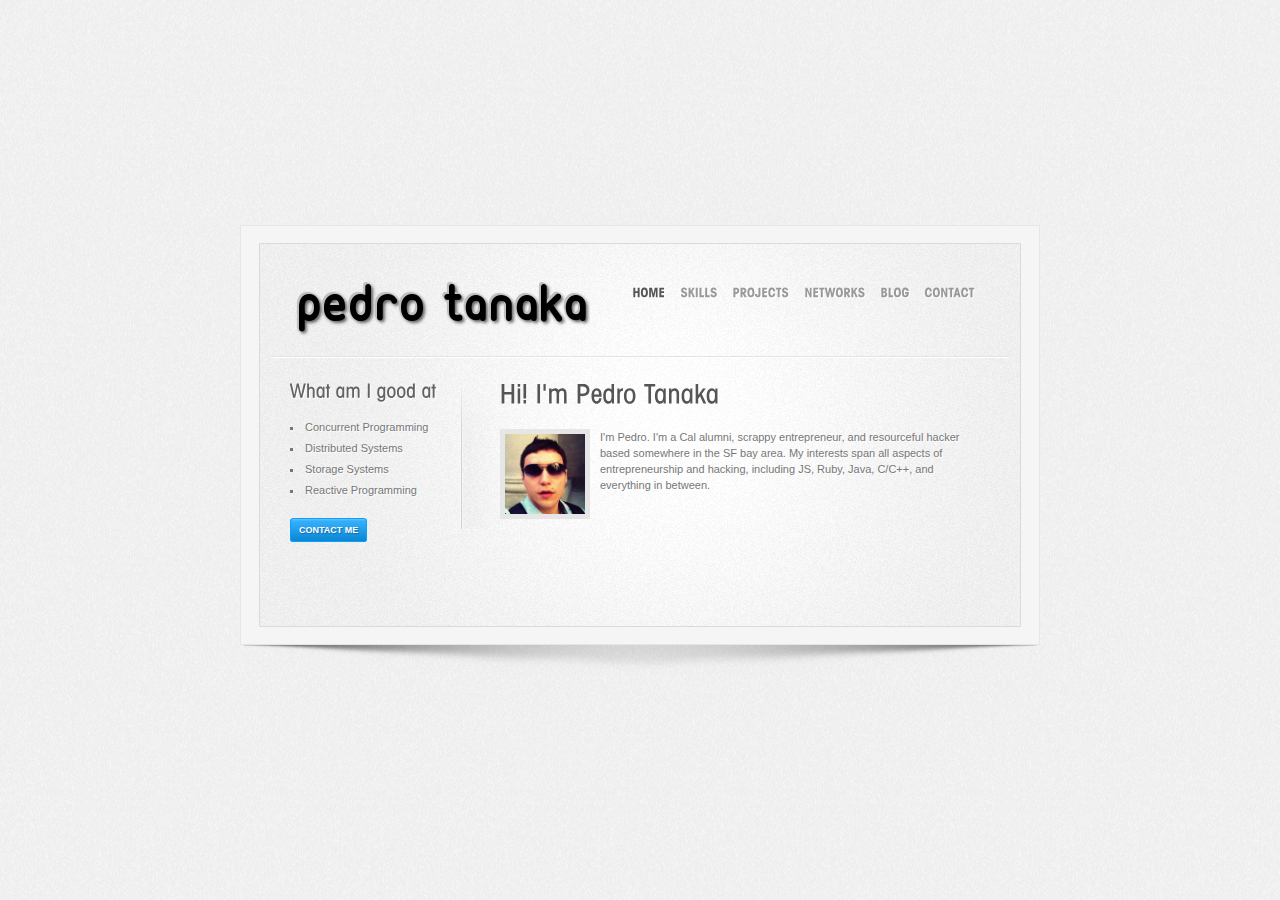
==== commit e2b05f69: "Fix alt on networks" ====
--- a/xHTML/index.html
+++ b/xHTML/index.html
@@ -1,4 +1,4 @@
-<!DOCTYPE html PUBLIC "-//W3C//DTD XHTML 1.0 Transitional//EN" 
+<!DOCTYPE html PUBLIC "-//W3C//DTD XHTML 1.0 Transitional//EN"
 "http://www.w3.org/TR/xhtml1/DTD/xhtml1-transitional.dtd">
 <html xmlns="http://www.w3.org/1999/xhtml">
     <head>
@@ -20,6 +20,16 @@
         <link rel="image_src" type=" image/jpeg" href="images/vcard/profile.jpg" />
         <link rel="stylesheet" href="./css/prettyPhoto.css" type="text/css" media="screen"/>
         <link rel="icon" type="image/jpeg" href="images/logo.jpg">
+        <script>
+          (function(i,s,o,g,r,a,m){i['GoogleAnalyticsObject']=r;i[r]=i[r]||function(){
+                (i[r].q=i[r].q||[]).push(arguments)},i[r].l=1*new Date();a=s.createElement(o),
+                  m=s.getElementsByTagName(o)[0];a.async=1;a.src=g;m.parentNode.insertBefore(a,m)
+                    })(window,document,'script','//www.google-analytics.com/analytics.js','ga');
+
+                      ga('create', 'UA-32888870-1', 'pedrotanaka.com');
+                        ga('send', 'pageview');
+
+        </script>
     </head>
 
     <body>
@@ -89,7 +99,7 @@
                                     <li>
                                         <span class="topic">Erlang / OTP</span>
                                         <span class="topic">Rebar</span>
-                                        <span class="topic">EUnit / Common Test</span> 
+                                        <span class="topic">EUnit / Common Test</span>
                                     </li>
                                     <li>
                                         <span class="topic">Java</span>
@@ -111,6 +121,12 @@
                                         <span class="topic">Redis</span>
                                         <span class="topic">Riak</span>
                                     </li>
+                                    <li>
+                                        <span class="topic">Tableau</span>
+                                        <span class="topic">Objective-C</span>
+                                        <span class="topic">R</span>
+                                    </li>
+                                    <li></li>
                                 </ul>
                             </div>
 
@@ -119,11 +135,11 @@
                             <ul>
                                 <li class="li-moreinfo">
                                     <p>
-                                        I currently work for Ericsson 
+                                        I currently work for Ericsson
                                         Mediaroom.
                                     </p>
                                     <p>
-                                        I previously worked building the 
+                                        I previously worked building the
                                         backends of AdRoll and Quark Games.
                                         I interned at Qualcomm and
                                         Symantec. I'm an EECS graduate from the
@@ -137,7 +153,7 @@
                     <div id="menu_work" class="contentitem"
                          style="overflow-y:scroll;">
                         <div class="pagetitle">Pedro Tanaka - Projects</div>
-                        
+
                         <a href="./images/work/work1.png"
                            rel="prettyPhoto[pp_gal]" title="Drufus Logo">
                             <img src="./images/work/work1.png" alt="Drufus" height="35" width="auto"/>
@@ -470,7 +486,7 @@
                                 <a href="https://plus.google.com/114719328469336875444" target="_blank">
                                     <span class="background"></span>
                                     <span class="content">
-                                        <img src="images/networks/google_plus_32.png" alt="github"/>
+                                        <img src="images/networks/google_plus_32.png" alt="google_plus"/>
                                         <span class="title">
                                             <span class="sname">Google+</span>
                                             <span class="surl">
@@ -484,7 +500,7 @@
                                 <a href="http://www.youtube.com/pedrinhotanaka" target="_blank">
                                     <span class="background"></span>
                                     <span class="content">
-                                        <img src="images/networks/youtube_32.png" alt="github"/>
+                                        <img src="images/networks/youtube_32.png" alt="youtube"/>
                                         <span class="title">
                                             <span class="sname">YouTube</span>
                                             <span class="surl">
@@ -498,7 +514,7 @@
                                 <a href="http://stackexchange.com/users/1565387/pedro-tanaka" target="_blank">
                                     <span class="background"></span>
                                     <span class="content">
-                                        <img src="images/networks/se-icon.png" alt="github"/>
+                                        <img src="images/networks/se-icon.png" alt="stack_exchange"/>
                                         <span class="title">
                                             <span class="sname">StackExchange</span>
                                             <span class="surl">
@@ -512,7 +528,7 @@
                                 <a href="http://www.codeschool.com/users/pedrinhotanaka" target="_blank">
                                     <span class="background"></span>
                                     <span class="content">
-                                    <img src="images/networks/codeschool.png" alt="github"/>
+                                    <img src="images/networks/codeschool.png" alt="codeschool"/>
                                     <span class="title">
                                         <span class="sname">Code School</span>
                                         <span class="surl">
@@ -525,7 +541,7 @@
                                 <a href="http://www.codecademy.com/pedrotanaka" target="_blank">
                                     <span class="background"></span>
                                     <span class="content">
-                                        <img src="images/networks/codeacademy.png" alt="github"/>
+                                        <img src="images/networks/codeacademy.png" alt="codeacademy"/>
                                         <span class="title">
                                             <span class="sname">Codeacademy</span>
                                             <span class="surl">
@@ -539,11 +555,95 @@
                                 <a href="http://about.me/pedrotanaka" target="_blank">
                                     <span class="background"></span>
                                     <span class="content">
-                                        <img src="images/networks/aboutme.png" alt="github"/>
+                                        <img src="images/networks/aboutme.png" alt="about.me"/>
                                         <span class="title">
                                             <span class="sname">About.me</span>
                                             <span class="surl">
                                                 <br/>about.me/pedrotanaka
+                                            </span>
+                                        </span>
+                                    </span>
+                                </a>
+                            </li>
+                            <li>
+                                <a href="https://www.khanacademy.org/profile/pedrotanaka/" target="_blank">
+                                    <span class="background"></span>
+                                    <span class="content">
+                                        <img src="images/networks/khan.jpg" alt="khanacademy"/>
+                                        <span class="title">
+                                            <span class="sname">Khan Academy</span>
+                                            <span class="surl">
+                                                <br/>goo.gl/KZrxN5
+                                            </span>
+                                        </span>
+                                    </span>
+                                </a>
+                            </li>
+                            <li>
+                                <a href="https://www.duolingo.com/pedrinhotanaka" target="_blank">
+                                    <span class="background"></span>
+                                    <span class="content">
+                                        <img src="images/networks/duo.ico" alt="duolingo"/>
+                                        <span class="title">
+                                            <span class="sname">Duolingo</span>
+                                            <span class="surl">
+                                                <br/>duolingo.com/pedrinhotanaka
+                                            </span>
+                                        </span>
+                                    </span>
+                                </a>
+                            </li>
+                            <li>
+                                <a href="https://www.datacamp.com/profile/pedrot" target="_blank">
+                                    <span class="background"></span>
+                                    <span class="content">
+                                        <img src="images/networks/Datacamp.png" alt="datacamp"/>
+                                        <span class="title">
+                                            <span class="sname">Datacamp</span>
+                                            <span class="surl">
+                                                <br/>datacamp.com/profile/pedrot
+                                            </span>
+                                        </span>
+                                    </span>
+                                </a>
+                            </li>
+                            <li>
+                                <a href="http://www.scribd.com/pedro_tanaka_7" target="_blank">
+                                    <span class="background"></span>
+                                    <span class="content">
+                                        <img src="images/networks/Scribd.png" alt="scribd"/>
+                                        <span class="title">
+                                            <span class="sname">Scribd</span>
+                                            <span class="surl">
+                                                <br/>scribd.com/pedro_tanaka_7
+                                            </span>
+                                        </span>
+                                    </span>
+                                </a>
+                            </li>
+                            <li>
+                                <a href="https://www.kaggle.com/users/177535/pedro-tanaka" target="_blank">
+                                    <span class="background"></span>
+                                    <span class="content">
+                                        <img src="images/networks/Kaggle.gif" alt="kaggle"/>
+                                        <span class="title">
+                                            <span class="sname">Kaggle</span>
+                                            <span class="surl">
+                                                <br/>goo.gl/8jUH6e
+                                            </span>
+                                        </span>
+                                    </span>
+                                </a>
+                            </li>
+                            <li>
+                                <a href="https://www.innocentive.com/ar/solver/show/331337" target="_blank">
+                                    <span class="background"></span>
+                                    <span class="content">
+                                        <img src="images/networks/innocentive.jpg" alt="innocentive"/>
+                                        <span class="title">
+                                            <span class="sname">Innocentive</span>
+                                            <span class="surl">
+                                                <br/>goo.gl/IFc6nU
                                             </span>
                                         </span>
                                     </span>
